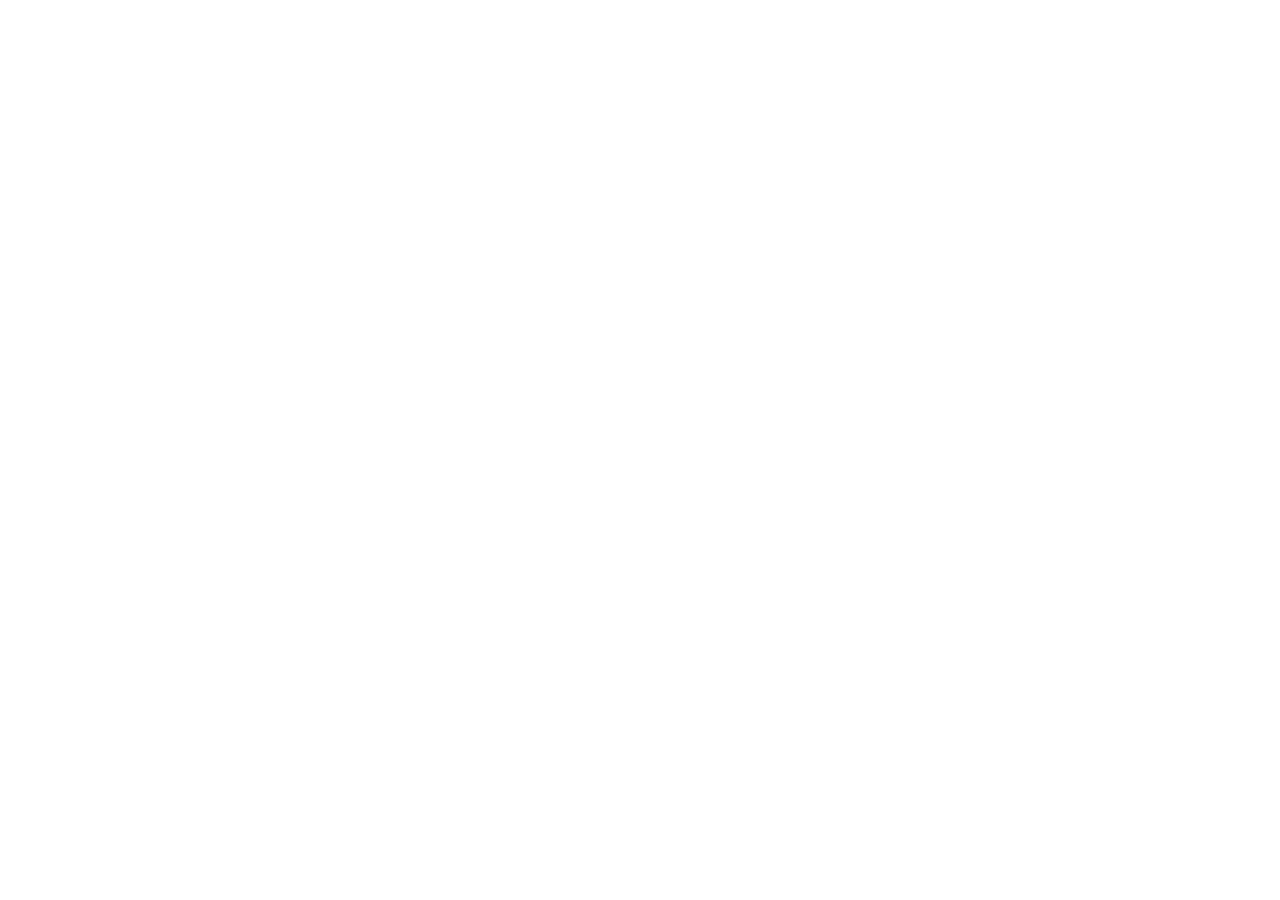
==== index.html @ 26fc696c "first commit" ====
<!DOCTYPE html>
<html lang="en">
  <head>
    <meta charset="utf-8" />
    <meta name="viewport" content="width=device-width, initial-scale=1" />
    <meta name="theme-color" content="#b5651d" />
    <title>Cooking-rs</title>
    <link data-trunk rel="rust" data-bin="cooking-rs" />
    <link data-trunk rel="css" href="style.css" />
    <!-- PWA assets copied into dist/. The manifest <link> and service-worker
         registration are injected at runtime from Rust (see src/pwa.rs) so they
         stay base-path correct on deep links. -->
    <link data-trunk rel="copy-file" href="manifest.webmanifest" />
    <link data-trunk rel="copy-file" href="sw.js" />
    <link data-trunk rel="copy-dir" href="icons" />
  </head>
  <body></body>
</html>
---- style.css ----
/* ============================================================================
   cooking-rs — refined light theme (plain CSS, no framework)
   Design tokens first; everything else references them.
   ========================================================================== */
:root {
  --bg: #faf8f5;
  --surface: #ffffff;
  --surface-2: #f4efe9;
  --border: #e7e0d8;
  --fg: #2a2420;
  --muted: #6f655c;
  --accent: #b5651d;
  --accent-hover: #9c5417;
  --accent-soft: #f6e9dc;

  --radius: 10px;
  --radius-sm: 6px;
  --shadow: 0 1px 2px rgba(40, 30, 20, 0.04), 0 6px 16px rgba(40, 30, 20, 0.07);
  --shadow-lg: 0 12px 40px rgba(40, 30, 20, 0.22);
  --maxw: 1040px;
}

* {
  box-sizing: border-box;
}

html {
  -webkit-text-size-adjust: 100%;
}

body {
  margin: 0;
  font-family: system-ui, -apple-system, "Segoe UI", Roboto, sans-serif;
  color: var(--fg);
  background: var(--bg);
  line-height: 1.55;
}

h1, h2, h3, h4 {
  line-height: 1.25;
  font-weight: 700;
}

h1 { font-size: 1.9rem; margin: 0 0 1rem; }
h2 { font-size: 1.35rem; margin: 1.75rem 0 0.75rem; }

a {
  color: var(--accent);
}

.muted {
  color: var(--muted);
}

/* ── Interactive base ─────────────────────────────────────────────────────── */
input,
select,
textarea,
button {
  font: inherit;
  color: inherit;
}

input,
select,
textarea {
  padding: 0.45rem 0.6rem;
  border: 1px solid var(--border);
  border-radius: var(--radius-sm);
  background: var(--surface);
}

button {
  cursor: pointer;
}

:focus-visible {
  outline: 2px solid var(--accent);
  outline-offset: 2px;
}

.btn-primary {
  padding: 0.5rem 0.9rem;
  border: 1px solid var(--accent);
  border-radius: var(--radius-sm);
  background: var(--accent);
  color: #fff;
  font-weight: 600;
  transition: background 0.15s ease, transform 0.05s ease;
}

.btn-primary:hover {
  background: var(--accent-hover);
}

.btn-primary:active {
  transform: translateY(1px);
}

.btn-link {
  display: inline-block;
  margin-top: 1rem;
  font-weight: 600;
  text-decoration: none;
}

.btn-link:hover {
  text-decoration: underline;
}

/* ── Navigation ───────────────────────────────────────────────────────────── */
nav {
  position: sticky;
  top: 0;
  z-index: 10;
  display: flex;
  gap: 0.5rem;
  align-items: center;
  padding: 0.85rem 1.5rem;
  background: rgba(255, 255, 255, 0.85);
  backdrop-filter: saturate(1.4) blur(8px);
  border-bottom: 1px solid var(--border);
}

nav a {
  text-decoration: none;
  color: var(--muted);
  font-weight: 600;
  padding: 0.35rem 0.7rem;
  border-radius: 999px;
  transition: background 0.15s ease, color 0.15s ease;
}

nav a:hover {
  color: var(--fg);
  background: var(--surface-2);
}

nav a[aria-current="page"] {
  color: var(--accent);
  background: var(--accent-soft);
}

main {
  padding: 1.5rem;
  max-width: var(--maxw);
  margin: 0 auto;
}

/* ── Recipe list: search & filters ───────────────────────────────────────── */
.recipe-filters {
  display: flex;
  flex-wrap: wrap;
  gap: 0.5rem;
  margin-bottom: 1.25rem;
}

.recipe-filters .search-input {
  flex: 1 1 14rem;
}

/* ── Recipe cards ────────────────────────────────────────────────────────── */
.recipe-grid {
  display: grid;
  grid-template-columns: repeat(auto-fill, minmax(240px, 1fr));
  gap: 1rem;
}

.recipe-card {
  background: var(--surface);
  border: 1px solid var(--border);
  border-radius: var(--radius);
  padding: 1.1rem;
  box-shadow: var(--shadow);
  transition: transform 0.15s ease, box-shadow 0.15s ease;
}

.recipe-card:hover {
  transform: translateY(-2px);
  box-shadow: var(--shadow-lg);
}

.recipe-card h3 {
  margin: 0 0 0.25rem;
  font-size: 1.1rem;
}

.recipe-card h3 a {
  color: var(--fg);
  text-decoration: none;
}

.recipe-card h3 a:hover {
  color: var(--accent);
}

.recipe-card ul {
  margin: 0.5rem 0 0;
  padding-left: 1.1rem;
  font-size: 0.92rem;
  color: var(--muted);
}

.recipe-desc {
  margin: 0.25rem 0 0.5rem;
}

/* ── Badges ──────────────────────────────────────────────────────────────── */
.badges {
  display: flex;
  flex-wrap: wrap;
  gap: 0.35rem;
  margin-bottom: 0.5rem;
}

.badge {
  display: inline-block;
  padding: 0.12rem 0.55rem;
  border-radius: 999px;
  background: var(--surface-2);
  color: var(--muted);
  font-size: 0.78rem;
  font-weight: 600;
}

.badge-cuisine {
  background: var(--accent);
  color: #fff;
}

/* ── Recipe detail / overview ────────────────────────────────────────────── */
.recipe-detail {
  max-width: 720px;
}

.recipe-overview .recipe-image,
.recipe-detail .recipe-image {
  max-width: 100%;
  border-radius: var(--radius);
  margin-bottom: 0.5rem;
}

.overview-macros {
  background: var(--accent-soft);
  border-radius: var(--radius-sm);
  padding: 0.5rem 0.75rem;
  display: inline-block;
}

.overview-macros strong {
  color: var(--accent-hover);
}

.recipe-overview h4 {
  margin: 0.75rem 0 0.35rem;
}

.recipe-overview ul {
  margin: 0;
  padding-left: 1.1rem;
}

.recipe-steps {
  padding-left: 1.25rem;
}

.recipe-steps li {
  margin-bottom: 0.5rem;
}

/* ── Ingredients page ────────────────────────────────────────────────────── */
.ingredient-table {
  width: 100%;
  border-collapse: collapse;
  margin-bottom: 1rem;
  background: var(--surface);
  border-radius: var(--radius);
  overflow: hidden;
  box-shadow: var(--shadow);
}

.ingredient-table th,
.ingredient-table td {
  border-bottom: 1px solid var(--border);
  padding: 0.5rem 0.7rem;
  text-align: left;
}

.ingredient-table thead th {
  color: var(--muted);
  font-weight: 600;
  background: var(--surface-2);
}

.ingredient-table tbody tr:last-child td {
  border-bottom: none;
}

/* ── Planner: responsive day-cards ───────────────────────────────────────── */
.planner-grid {
  display: grid;
  grid-template-columns: repeat(auto-fill, minmax(240px, 1fr));
  gap: 1rem;
}

.day-card {
  display: flex;
  flex-direction: column;
  gap: 0.5rem;
  background: var(--surface);
  border: 1px solid var(--border);
  border-radius: var(--radius);
  box-shadow: var(--shadow);
  padding: 0.9rem 1rem;
}

.day-card > header {
  font-weight: 700;
  border-bottom: 1px solid var(--border);
  padding-bottom: 0.4rem;
}

.slot-row {
  display: flex;
  align-items: center;
  gap: 0.5rem;
}

.slot-label {
  flex: none;
  width: 4.7rem;
  font-size: 0.85rem;
  color: var(--muted);
}

.day-card-cal {
  margin-top: auto;
  padding-top: 0.4rem;
  border-top: 1px dashed var(--border);
}

.meal-cell {
  display: flex;
  gap: 0.35rem;
  align-items: center;
  flex: 1;
  min-width: 0;
}

.meal-cell select {
  flex: 1;
  min-width: 0;
}

.servings-input {
  width: 3.4rem;
  padding: 0.3rem;
  text-align: center;
}

.info-btn {
  border: 1px solid var(--border);
  background: var(--surface);
  color: var(--accent);
  border-radius: 999px;
  width: 1.8rem;
  height: 1.8rem;
  line-height: 1;
  font-size: 0.95rem;
  flex: none;
  transition: background 0.15s ease;
}

.info-btn:hover {
  background: var(--accent-soft);
}

.day-kcal {
  font-weight: 600;
  margin-right: 0.4rem;
}

.day-pcf {
  font-size: 0.8rem;
}

/* ── Add to planner (recipe card / detail) ───────────────────────────────── */
.add-to-planner {
  display: flex;
  flex-wrap: wrap;
  align-items: center;
  gap: 0.5rem;
  margin-top: 0.75rem;
}

.btn-add {
  padding: 0.4rem 0.75rem;
  border: 1px solid var(--accent);
  border-radius: var(--radius-sm);
  background: var(--accent-soft);
  color: var(--accent-hover);
  font-weight: 600;
  transition: background 0.15s ease;
}

.btn-add:hover {
  background: #f0ddc8;
}

.confirm-msg {
  color: var(--accent-hover);
  font-size: 0.85rem;
  font-weight: 600;
}

.planner-picker {
  display: flex;
  flex-direction: column;
  gap: 0.75rem;
}

.planner-picker h4 {
  margin: 0;
}

.planner-picker label {
  display: flex;
  flex-direction: column;
  gap: 0.25rem;
  font-size: 0.85rem;
  color: var(--muted);
  font-weight: 600;
}

.planner-picker .btn-primary {
  align-self: flex-start;
}

/* ── Week summary / macro card ───────────────────────────────────────────── */
.week-summary {
  margin-top: 1rem;
}

.macro-summary {
  display: inline-flex;
  flex-direction: column;
  gap: 0.1rem;
  padding: 0.85rem 1.1rem;
  background: var(--accent-soft);
  border: 1px solid var(--border);
  border-radius: var(--radius);
}

.macro-summary-title {
  font-size: 0.8rem;
  font-weight: 600;
  text-transform: uppercase;
  letter-spacing: 0.04em;
  color: var(--muted);
}

.macro-summary-kcal {
  font-size: 1.6rem;
  font-weight: 700;
  color: var(--accent-hover);
}

.macro-summary-macros {
  font-size: 0.9rem;
}

.macro-summary-sub {
  font-size: 0.85rem;
}

/* ── Shopping list ───────────────────────────────────────────────────────── */
.shopping-controls {
  display: flex;
  flex-wrap: wrap;
  align-items: center;
  gap: 1rem;
  margin: 0.75rem 0;
}

.shopping-controls label {
  display: inline-flex;
  align-items: center;
  gap: 0.3rem;
  color: var(--muted);
}

.shopping-items {
  list-style: none;
  padding-left: 0;
  margin: 0.25rem 0;
}

.shopping-items li label {
  display: inline-flex;
  align-items: center;
  gap: 0.5rem;
  cursor: pointer;
}

.shopping-items li.checked {
  color: var(--muted);
  text-decoration: line-through;
}

.shopping-list {
  width: 100%;
  min-height: 8rem;
  margin-top: 1rem;
  font-family: ui-monospace, "SF Mono", Menlo, monospace;
  font-size: 0.85rem;
}

/* ── Modal ───────────────────────────────────────────────────────────────── */
.modal-overlay {
  position: fixed;
  inset: 0;
  z-index: 100;
  display: flex;
  align-items: center;
  justify-content: center;
  padding: 1rem;
  background: rgba(30, 22, 16, 0.45);
  animation: overlay-in 0.15s ease;
}

.modal-dialog {
  position: relative;
  width: min(560px, 100%);
  max-height: 88vh;
  overflow-y: auto;
  background: var(--surface);
  border-radius: var(--radius);
  box-shadow: var(--shadow-lg);
  padding: 1.5rem;
  animation: dialog-in 0.18s cubic-bezier(0.2, 0.8, 0.3, 1);
}

.modal-close {
  position: absolute;
  top: 0.6rem;
  right: 0.7rem;
  border: none;
  background: transparent;
  font-size: 1.5rem;
  line-height: 1;
  color: var(--muted);
}

.modal-close:hover {
  color: var(--fg);
}

@keyframes overlay-in {
  from { opacity: 0; }
  to { opacity: 1; }
}

@keyframes dialog-in {
  from { opacity: 0; transform: translateY(8px) scale(0.98); }
  to { opacity: 1; transform: translateY(0) scale(1); }
}

@media (prefers-reduced-motion: reduce) {
  * {
    animation-duration: 0.001ms !important;
    transition-duration: 0.001ms !important;
  }
}

/* ── Small screens ───────────────────────────────────────────────────────── */
@media (max-width: 560px) {
  main { padding: 1rem; }
  h1 { font-size: 1.5rem; }
  nav { padding: 0.7rem 1rem; }
}
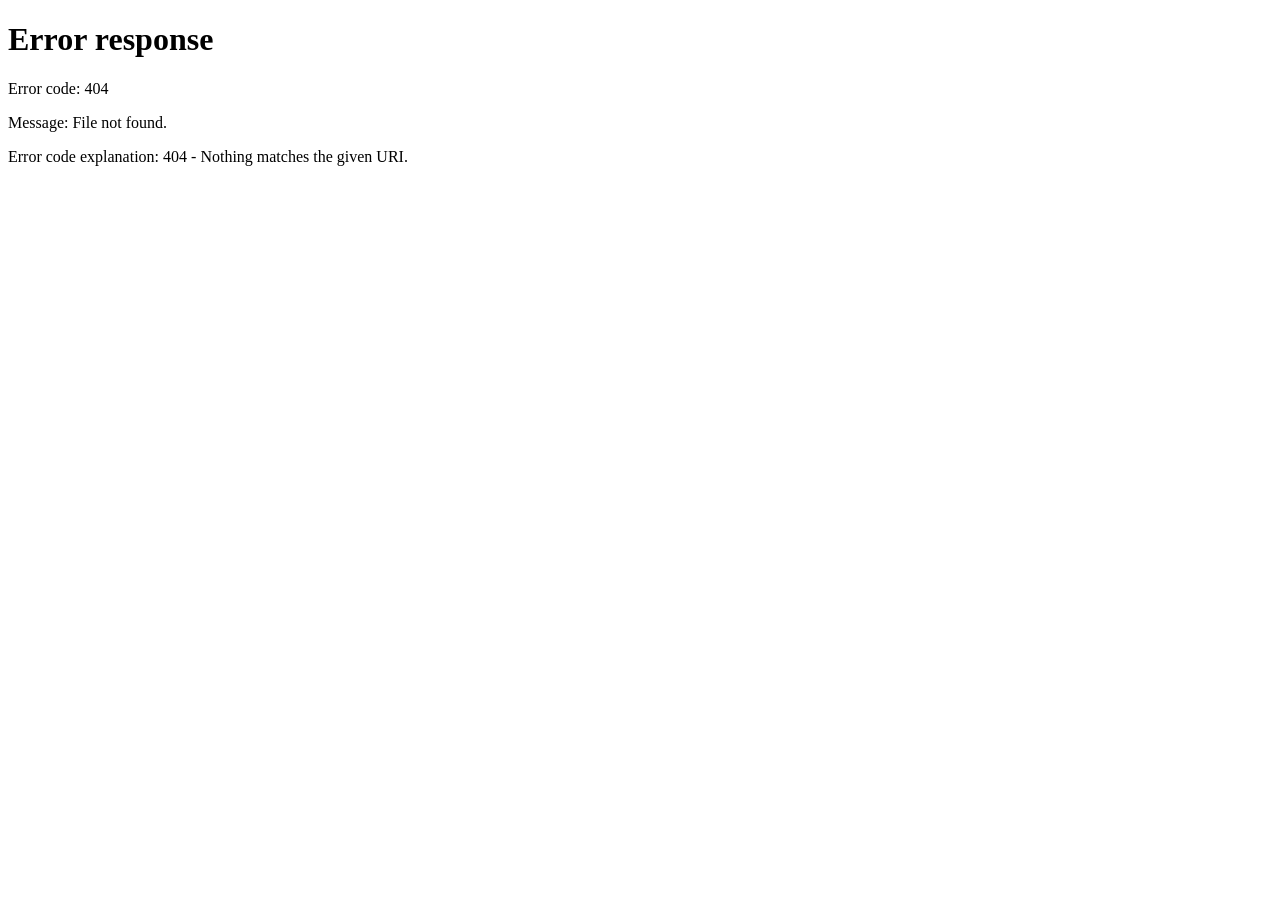
==== commit e39f0bd0: "Deploying to gh-pages from @ lorenzocerrone/cooking-rs@31423f867e279e0aa3aa28933c07831c42928885 🚀" ====
--- a/index.html
+++ b/index.html
@@ -1,18 +1,72 @@
-<!DOCTYPE html>
+<!doctype html>
 <html lang="en">
   <head>
     <meta charset="utf-8" />
     <meta name="viewport" content="width=device-width, initial-scale=1" />
-    <meta name="theme-color" content="#b5651d" />
-    <title>Cooking-rs</title>
-    <link data-trunk rel="rust" data-bin="cooking-rs" />
-    <link data-trunk rel="css" href="style.css" />
-    <!-- PWA assets copied into dist/. The manifest <link> and service-worker
-         registration are injected at runtime from Rust (see src/pwa.rs) so they
-         stay base-path correct on deep links. -->
-    <link data-trunk rel="copy-file" href="manifest.webmanifest" />
-    <link data-trunk rel="copy-file" href="sw.js" />
-    <link data-trunk rel="copy-dir" href="icons" />
+    <meta name="robots" content="noindex" />
+    <meta name="color-scheme" content="light dark" />
+    <title>cooking-rs is now menu.lock</title>
+    <script>
+      // cooking-rs moved to menu.lock. Every old address, with its plan, goes to
+      // the same place in the new app:
+      //   /cooking-rs/<page>?<filters>#plan=<p>  ->  /menu-lock/#/<page>?<filters>&plan=<p>
+      // This file is also published as 404.html, so deep links redirect too.
+      var NEW_APP = "/menu-lock/";
+
+      /** The new address for an old one, or null to stay (a pull-request preview). */
+      function target(pathname, search, hash) {
+        // Previews of this repo's pull requests are still the old app: leave them alone.
+        if (/^\/[^/]+\/pr-preview\//.test(pathname)) return null;
+
+        // The page: what follows the repo's own folder.
+        var page = pathname.replace(/^\/[^/]+/, "").replace(/^\/+|\/+$/g, "").replace(/(^|\/)index\.html$/, "");
+        var route = "/";
+        if (page === "planner" || page === "grocery") route = "/" + page;
+        else if (/^recipe\/[^/]+$/.test(page)) route = "/" + page;
+        // "new" (the recipe editor, not ported) and anything unknown go to the recipe list.
+
+        // The recipe list's search and filters keep their names in the new app.
+        var params = [];
+        if (route === "/") {
+          search.replace(/^\?/, "").split("&").forEach(function (pair) {
+            if (/^(q|diet|by|cuisine|tag|time)=./.test(pair)) params.push(pair);
+          });
+        }
+        // The plan moves from the fragment into the route's query.
+        var plan = /^#plan=([A-Za-z0-9_-]+)$/.exec(hash);
+        if (plan) params.push("plan=" + plan[1]);
+
+        return NEW_APP + "#" + route + (params.length ? "?" + params.join("&") : "");
+      }
+
+      var to = target(location.pathname, location.search, location.hash);
+      if (to) location.replace(to);
+    </script>
+    <style>
+      body {
+        margin: 0;
+        min-height: 100vh;
+        display: grid;
+        place-items: center;
+        font: 16px/1.5 system-ui, sans-serif;
+        background: #efe8d8;
+        color: #3b3327;
+      }
+      a {
+        color: #9a5426;
+      }
+      @media (prefers-color-scheme: dark) {
+        body {
+          background: #221d16;
+          color: #ede4d0;
+        }
+        a {
+          color: #d18653;
+        }
+      }
+    </style>
   </head>
-  <body></body>
+  <body>
+    <p>cooking-rs is now <a href="/menu-lock/">menu.lock</a>.</p>
+  </body>
 </html>
